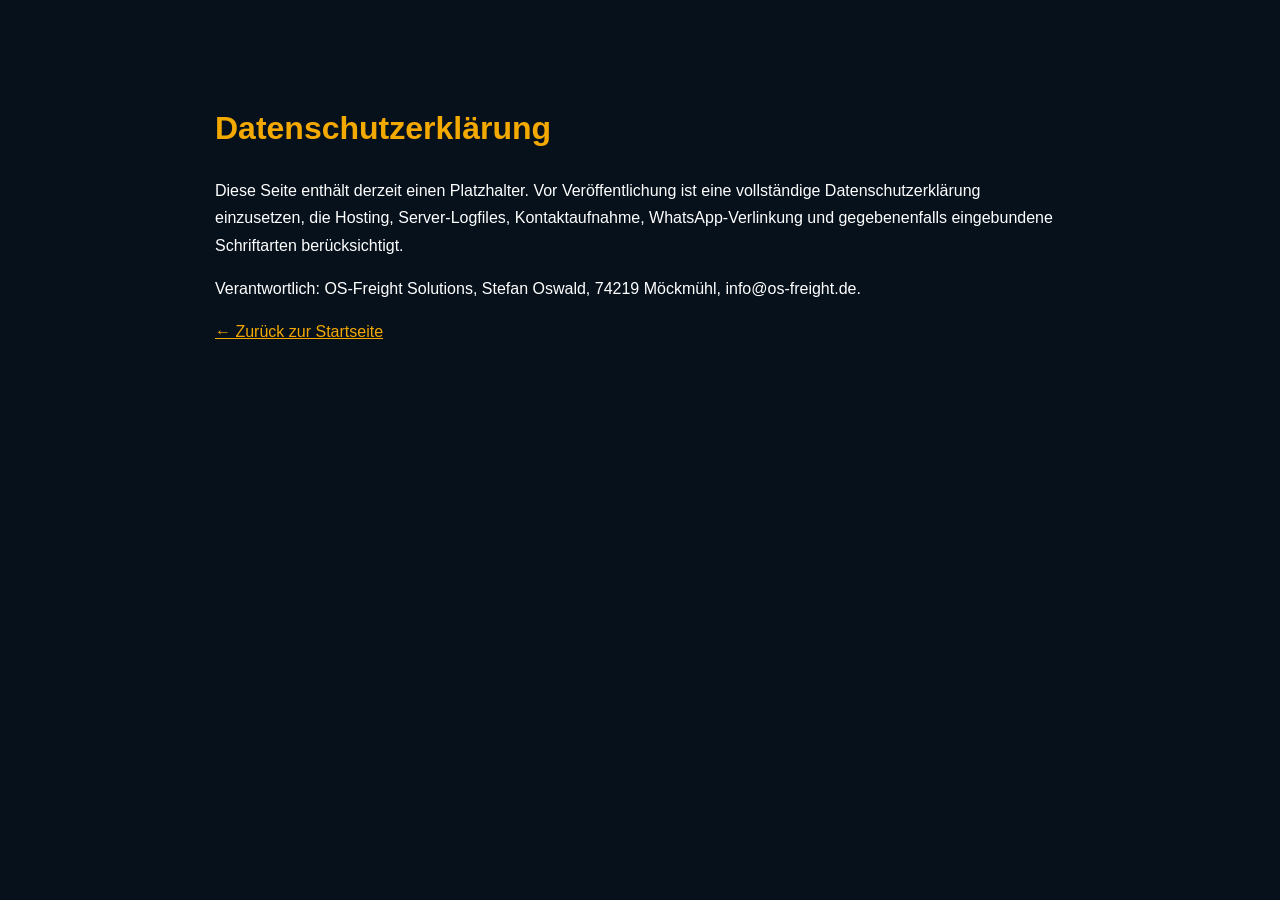
==== datenschutz.html @ 50a00754 "Add files via upload" ====
<!doctype html><html lang="de"><head><meta charset="utf-8"><meta name="viewport" content="width=device-width,initial-scale=1"><title>Datenschutz | OS-Freight</title><style>body{font-family:Arial;background:#06111c;color:#fff;max-width:850px;margin:60px auto;padding:20px;line-height:1.7}a{color:#f4a900}h1{color:#f4a900}</style></head><body><h1>Datenschutzerklärung</h1><p>Diese Seite enthält derzeit einen Platzhalter. Vor Veröffentlichung ist eine vollständige Datenschutzerklärung einzusetzen, die Hosting, Server-Logfiles, Kontaktaufnahme, WhatsApp-Verlinkung und gegebenenfalls eingebundene Schriftarten berücksichtigt.</p><p>Verantwortlich: OS-Freight Solutions, Stefan Oswald, 74219 Möckmühl, info@os-freight.de.</p><p><a href="index.html">← Zurück zur Startseite</a></p></body></html>
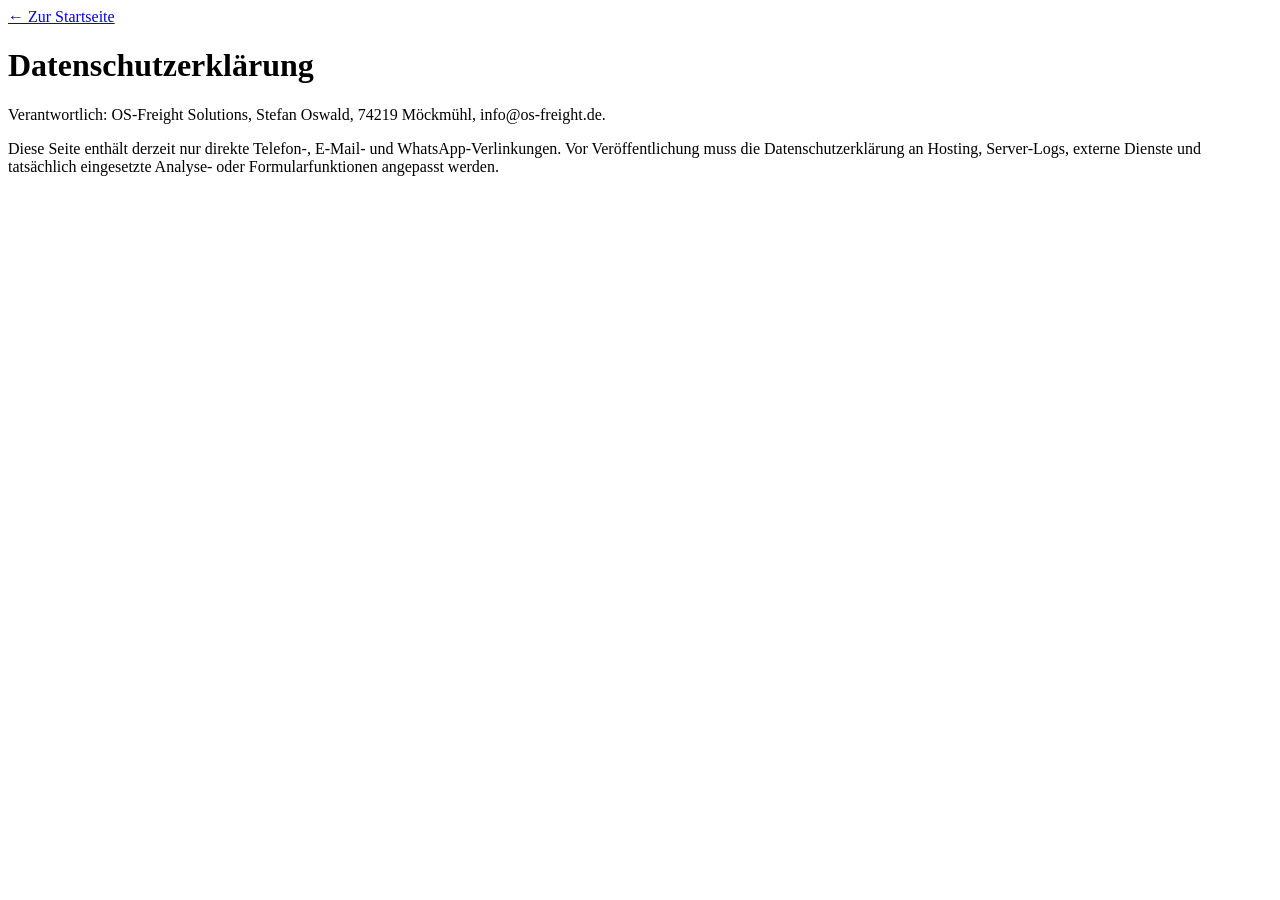
==== commit 312842fd: "Add files via upload" ====
--- a/datenschutz.html
+++ b/datenschutz.html
@@ -1 +1 @@
-<!doctype html><html lang="de"><head><meta charset="utf-8"><meta name="viewport" content="width=device-width,initial-scale=1"><title>Datenschutz | OS-Freight</title><style>body{font-family:Arial;background:#06111c;color:#fff;max-width:850px;margin:60px auto;padding:20px;line-height:1.7}a{color:#f4a900}h1{color:#f4a900}</style></head><body><h1>Datenschutzerklärung</h1><p>Diese Seite enthält derzeit einen Platzhalter. Vor Veröffentlichung ist eine vollständige Datenschutzerklärung einzusetzen, die Hosting, Server-Logfiles, Kontaktaufnahme, WhatsApp-Verlinkung und gegebenenfalls eingebundene Schriftarten berücksichtigt.</p><p>Verantwortlich: OS-Freight Solutions, Stefan Oswald, 74219 Möckmühl, info@os-freight.de.</p><p><a href="index.html">← Zurück zur Startseite</a></p></body></html>
+<!doctype html><html lang="de"><head><meta charset="utf-8"><meta name="viewport" content="width=device-width,initial-scale=1"><title>Datenschutz | OS-Freight</title><link rel="stylesheet" href="assets/css/styles.css"></head><body><main class="section"><div class="container"><a href="index.html">← Zur Startseite</a><h1>Datenschutzerklärung</h1><p>Verantwortlich: OS-Freight Solutions, Stefan Oswald, 74219 Möckmühl, info@os-freight.de.</p><p>Diese Seite enthält derzeit nur direkte Telefon-, E-Mail- und WhatsApp-Verlinkungen. Vor Veröffentlichung muss die Datenschutzerklärung an Hosting, Server-Logs, externe Dienste und tatsächlich eingesetzte Analyse- oder Formularfunktionen angepasst werden.</p></div></main></body></html>
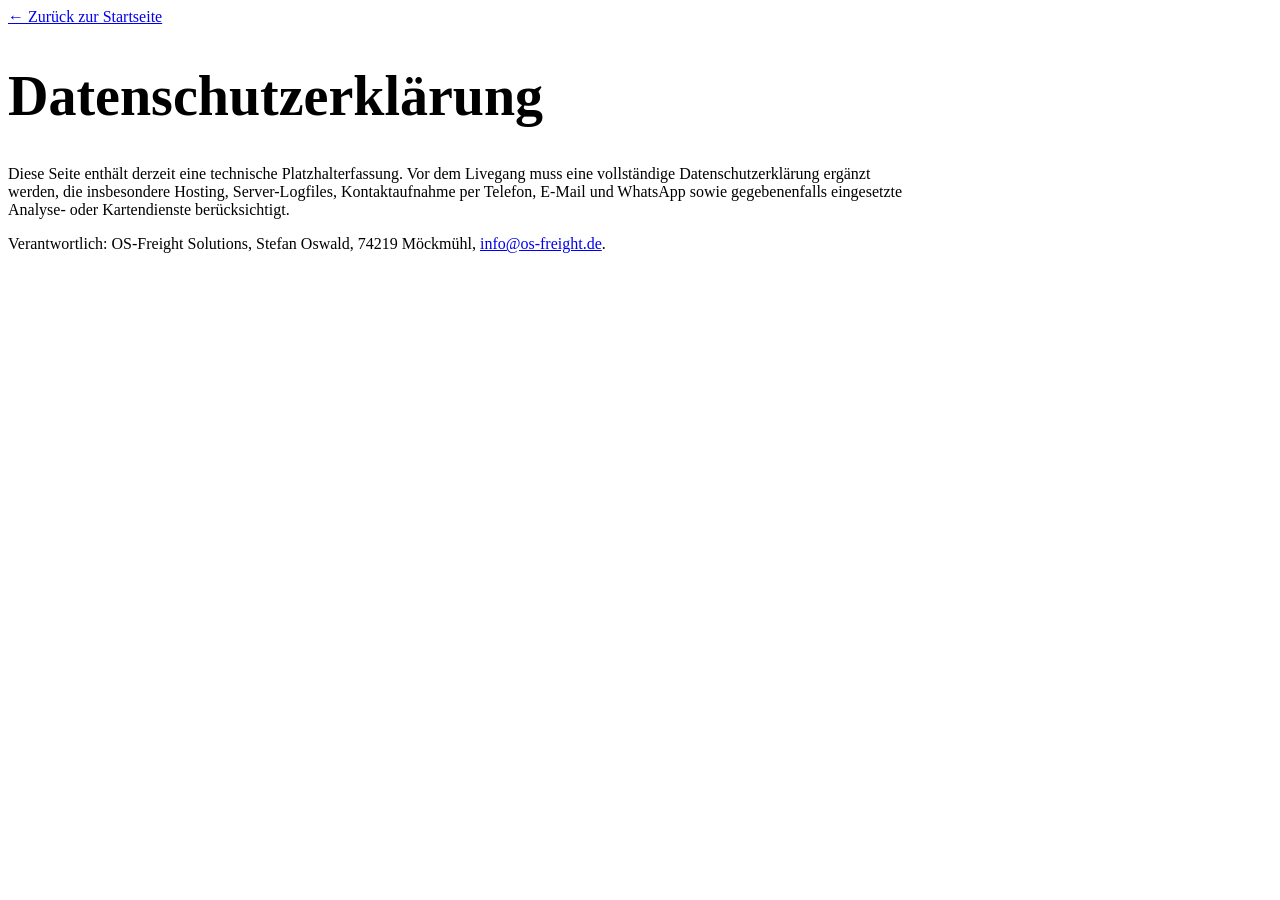
==== commit b63c9345: "Add files via upload" ====
--- a/datenschutz.html
+++ b/datenschutz.html
@@ -1 +1 @@
-<!doctype html><html lang="de"><head><meta charset="utf-8"><meta name="viewport" content="width=device-width,initial-scale=1"><title>Datenschutz | OS-Freight</title><link rel="stylesheet" href="assets/css/styles.css"></head><body><main class="section"><div class="container"><a href="index.html">← Zur Startseite</a><h1>Datenschutzerklärung</h1><p>Verantwortlich: OS-Freight Solutions, Stefan Oswald, 74219 Möckmühl, info@os-freight.de.</p><p>Diese Seite enthält derzeit nur direkte Telefon-, E-Mail- und WhatsApp-Verlinkungen. Vor Veröffentlichung muss die Datenschutzerklärung an Hosting, Server-Logs, externe Dienste und tatsächlich eingesetzte Analyse- oder Formularfunktionen angepasst werden.</p></div></main></body></html>
+<!doctype html><html lang="de"><head><meta charset="utf-8"><meta name="viewport" content="width=device-width,initial-scale=1"><title>Datenschutz | OS-Freight</title><link rel="stylesheet" href="assets/css/styles.css"></head><body><main class="section"><div class="container" style="max-width:900px"><a class="kicker" href="index.html">← Zurück zur Startseite</a><h1 style="font-size:56px">Datenschutzerklärung</h1><p>Diese Seite enthält derzeit eine technische Platzhalterfassung. Vor dem Livegang muss eine vollständige Datenschutzerklärung ergänzt werden, die insbesondere Hosting, Server-Logfiles, Kontaktaufnahme per Telefon, E-Mail und WhatsApp sowie gegebenenfalls eingesetzte Analyse- oder Kartendienste berücksichtigt.</p><p style="color:var(--muted)">Verantwortlich: OS-Freight Solutions, Stefan Oswald, 74219 Möckmühl, <a href="mailto:info@os-freight.de">info@os-freight.de</a>.</p></div></main></body></html>
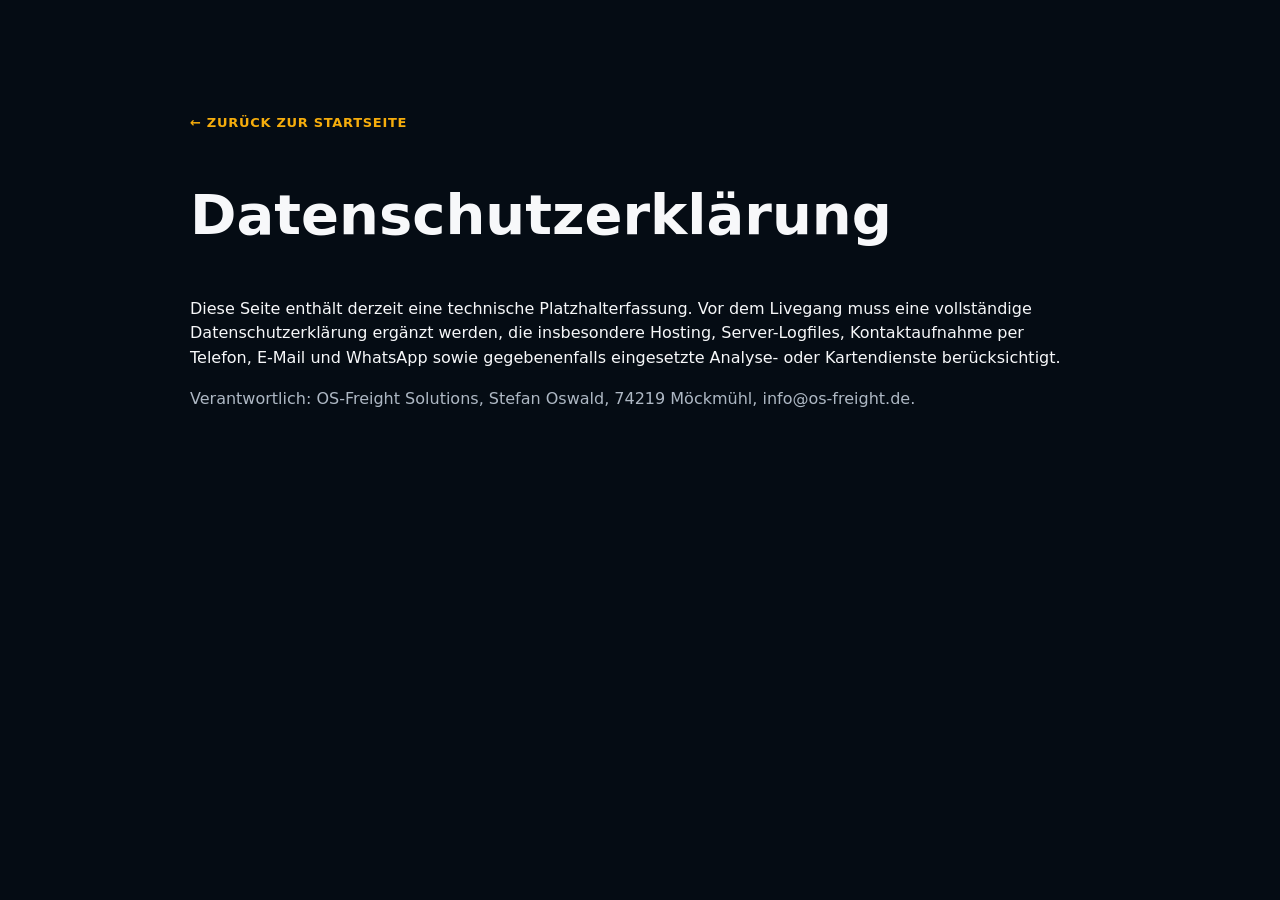
==== commit a250b39d: "Add files via upload" ====
--- a/datenschutz.html
+++ b/datenschutz.html
@@ -1 +1 @@
-<!doctype html><html lang="de"><head><meta charset="utf-8"><meta name="viewport" content="width=device-width,initial-scale=1"><title>Datenschutz | OS-Freight</title><link rel="stylesheet" href="assets/css/styles.css"></head><body><main class="section"><div class="container" style="max-width:900px"><a class="kicker" href="index.html">← Zurück zur Startseite</a><h1 style="font-size:56px">Datenschutzerklärung</h1><p>Diese Seite enthält derzeit eine technische Platzhalterfassung. Vor dem Livegang muss eine vollständige Datenschutzerklärung ergänzt werden, die insbesondere Hosting, Server-Logfiles, Kontaktaufnahme per Telefon, E-Mail und WhatsApp sowie gegebenenfalls eingesetzte Analyse- oder Kartendienste berücksichtigt.</p><p style="color:var(--muted)">Verantwortlich: OS-Freight Solutions, Stefan Oswald, 74219 Möckmühl, <a href="mailto:info@os-freight.de">info@os-freight.de</a>.</p></div></main></body></html>
+<!doctype html><html lang="de"><head><meta charset="utf-8"><meta name="viewport" content="width=device-width,initial-scale=1"><title>Datenschutz | OS-Freight</title><link rel="stylesheet" href="styles.css"></head><body><main class="section"><div class="container" style="max-width:900px"><a class="kicker" href="index.html">← Zurück zur Startseite</a><h1 style="font-size:56px">Datenschutzerklärung</h1><p>Diese Seite enthält derzeit eine technische Platzhalterfassung. Vor dem Livegang muss eine vollständige Datenschutzerklärung ergänzt werden, die insbesondere Hosting, Server-Logfiles, Kontaktaufnahme per Telefon, E-Mail und WhatsApp sowie gegebenenfalls eingesetzte Analyse- oder Kartendienste berücksichtigt.</p><p style="color:var(--muted)">Verantwortlich: OS-Freight Solutions, Stefan Oswald, 74219 Möckmühl, <a href="mailto:info@os-freight.de">info@os-freight.de</a>.</p></div></main></body></html>
--- a/styles.css
+++ b/styles.css
@@ -0,0 +1,15 @@
+:root{--bg:#050c14;--bg2:#081420;--panel:#0d1b29;--panel2:#101f2e;--text:#f7f8fa;--muted:#aeb8c4;--line:rgba(255,255,255,.13);--gold:#f6ad0c;--gold2:#ffc83d;--max:1360px;--shadow:0 30px 90px rgba(0,0,0,.42)}
+*{box-sizing:border-box}html{scroll-behavior:smooth}body{margin:0;background:var(--bg);color:var(--text);font-family:Inter,ui-sans-serif,system-ui,-apple-system,BlinkMacSystemFont,"Segoe UI",sans-serif;line-height:1.55;overflow-x:hidden}a{color:inherit;text-decoration:none}button{font:inherit}.container{width:min(var(--max),calc(100% - 48px));margin:auto}.skip-link{position:fixed;left:-999px;top:16px;z-index:999;background:#fff;color:#000;padding:10px 14px}.skip-link:focus{left:16px}.scroll-progress{position:fixed;inset:0 auto auto 0;height:3px;width:0;background:linear-gradient(90deg,var(--gold),var(--gold2));z-index:1000}
+.site-header{position:fixed;inset:0 0 auto;z-index:80;border-bottom:1px solid transparent;transition:.35s}.site-header.scrolled{background:rgba(4,10,17,.82);border-color:var(--line);backdrop-filter:blur(18px);box-shadow:0 12px 40px rgba(0,0,0,.24)}.nav-shell{height:88px;display:flex;align-items:center;gap:34px}.brand{display:flex;align-items:center;min-width:306px}.brand-symbol{position:relative;display:inline-flex;align-items:center;font-size:48px;font-weight:950;font-style:italic;line-height:.8;letter-spacing:-13px;color:#fff;margin-right:15px}.brand-symbol b{color:var(--gold);transform:skew(-11deg)}.brand-symbol i{font-style:italic;transform:skew(-11deg)}.brand-copy{display:grid}.brand-copy strong{font-size:22px;letter-spacing:-.7px}.brand-copy strong span{color:var(--gold)}.brand-copy small{font-size:8px;letter-spacing:1.45px;color:#d6dce3}.brand-copy em{font-style:normal;color:var(--gold)}.main-nav{display:flex;gap:30px;margin-left:auto}.main-nav a{position:relative;font-size:14px;font-weight:760;color:#d6dde5;padding:34px 0}.main-nav a:after{content:"";position:absolute;left:0;right:100%;bottom:23px;height:2px;background:var(--gold);transition:.25s}.main-nav a:hover,.main-nav a.active{color:#fff}.main-nav a:hover:after,.main-nav a.active:after{right:0}.menu-toggle{display:none;background:none;border:0;padding:10px}.menu-toggle span{display:block;width:26px;height:2px;background:#fff;margin:5px}.btn{display:inline-flex;align-items:center;justify-content:center;gap:14px;min-height:54px;padding:0 24px;border:1px solid transparent;font-weight:850;transition:.28s;letter-spacing:.1px}.btn:hover{transform:translateY(-2px)}.btn-gold{background:linear-gradient(135deg,var(--gold),var(--gold2));color:#111;box-shadow:0 12px 34px rgba(246,173,12,.22)}.btn-gold:hover{box-shadow:0 18px 45px rgba(246,173,12,.34)}.btn-glass{border-color:rgba(255,255,255,.32);background:rgba(6,14,22,.35);backdrop-filter:blur(12px)}.btn-glass:hover{border-color:var(--gold);background:rgba(246,173,12,.08)}
+.hero{position:relative;min-height:100vh;display:flex;align-items:flex-end;overflow:hidden;padding-top:88px}.hero-media{position:absolute;inset:0;background:url('../img/hero-truck.webp') center center/cover no-repeat;transform:scale(1.035);will-change:transform}.hero-shade{position:absolute;inset:0;background:linear-gradient(90deg,rgba(3,8,14,.98) 0%,rgba(3,8,14,.83) 35%,rgba(3,8,14,.25) 67%,rgba(3,8,14,.48) 100%),linear-gradient(180deg,rgba(0,0,0,.22),rgba(4,10,17,.05) 55%,rgba(4,10,17,.96) 100%)}.hero-light{position:absolute;inset:0;background:radial-gradient(circle at 72% 50%,rgba(246,173,12,.16),transparent 22%);mix-blend-mode:screen;animation:pulse 6s ease-in-out infinite}.hero-inner{position:relative;z-index:2;display:flex;align-items:flex-end;justify-content:space-between;gap:40px;padding-bottom:188px}.hero-copy{max-width:820px}.eyebrow,.kicker{color:var(--gold);font-weight:850;letter-spacing:.7px;text-transform:uppercase;font-size:13px}.hero h1{font-size:clamp(54px,6vw,96px);line-height:.94;letter-spacing:-4px;margin:18px 0 28px;text-transform:uppercase}.hero h1 span{color:var(--gold)}.hero-text{max-width:720px;color:#e2e7ec;font-size:20px;line-height:1.7}.hero-actions{display:flex;gap:14px;margin-top:32px}.hero-badge{width:210px;border:1px solid rgba(255,255,255,.2);background:rgba(5,12,20,.48);backdrop-filter:blur(15px);padding:24px;display:grid;gap:2px;margin-bottom:6px}.hero-badge span,.hero-badge small{color:var(--muted);font-size:12px;text-transform:uppercase;letter-spacing:1px}.hero-badge strong{font-size:28px}.trust-bar{position:absolute;z-index:3;left:50%;bottom:0;transform:translateX(-50%);display:grid;grid-template-columns:repeat(4,1fr);background:rgba(6,14,22,.78);border:1px solid var(--line);backdrop-filter:blur(18px);box-shadow:var(--shadow)}.trust-bar>div{display:flex;gap:16px;align-items:center;padding:24px 28px;border-right:1px solid var(--line)}.trust-bar>div:last-child{border:0}.trust-bar>div>span{color:var(--gold);font-size:13px;font-weight:900}.trust-bar p{display:grid;margin:0}.trust-bar strong{text-transform:uppercase;font-size:13px}.trust-bar small{color:var(--muted)}
+.section{padding:110px 0}.section-head{text-align:center;max-width:760px;margin:0 auto 48px}.section-head h2,.advantages h2,.about h2,.contact h2{font-size:clamp(38px,4.4vw,66px);line-height:1.02;letter-spacing:-2px;margin:12px 0 18px}.section-head>p:last-child,.advantages-copy>p,.about-copy>p,.contact-copy>p{color:var(--muted);font-size:18px}.services{background:radial-gradient(circle at 50% 0,rgba(246,173,12,.055),transparent 36%),linear-gradient(180deg,#08131e,#0a1724)}.service-grid{display:grid;grid-template-columns:repeat(4,1fr);gap:18px}.service-card{position:relative;overflow:hidden;min-height:390px;padding:30px;display:flex;flex-direction:column;background:linear-gradient(180deg,rgba(16,32,48,.88),rgba(8,18,28,.94));border:1px solid var(--line);box-shadow:var(--shadow);transition:.35s}.service-card:before{content:"";position:absolute;inset:0;background:linear-gradient(135deg,rgba(246,173,12,.14),transparent 36%);opacity:0;transition:.35s}.service-card:after{content:"";position:absolute;left:0;bottom:0;width:0;height:3px;background:var(--gold);transition:.35s}.service-card:hover{transform:translateY(-10px);border-color:rgba(246,173,12,.62)}.service-card:hover:before{opacity:1}.service-card:hover:after{width:100%}.service-card>*{position:relative}.service-no{color:#728091;font-size:12px}.service-icon{font-size:44px;color:var(--gold);margin:20px 0 4px;transition:.35s}.service-card:hover .service-icon{transform:translateY(-4px) scale(1.08)}.service-card h3{font-size:22px;margin:14px 0 12px}.service-card p,.service-card li{color:var(--muted)}.service-card ul{padding-left:20px}.service-card a{margin-top:auto;color:var(--gold);font-weight:800}.capability-strip{background:#07111b;padding:0 0 34px}.capability-grid{display:grid;grid-template-columns:repeat(4,1fr);border:1px solid var(--line)}.capability-grid>div{padding:28px;border-right:1px solid var(--line);display:grid;gap:4px}.capability-grid>div:last-child{border:0}.capability-grid strong{font-size:22px;color:var(--gold)}.capability-grid span{font-size:14px;color:var(--muted)}
+.advantages{background:linear-gradient(135deg,#0b1927,#07111c)}.advantages-grid{display:grid;grid-template-columns:1fr 1.1fr;gap:84px;align-items:center}.text-link{display:inline-flex;gap:12px;color:var(--gold);font-weight:850;margin-top:16px}.advantage-list{border-top:1px solid var(--line)}.advantage-list article{display:grid;grid-template-columns:60px 1fr;gap:18px;padding:24px 0;border-bottom:1px solid var(--line);transition:.3s}.advantage-list article:hover{padding-left:10px}.advantage-list article>span{color:var(--gold);font-weight:900}.advantage-list h3{margin:0 0 6px;font-size:20px}.advantage-list p{margin:0;color:var(--muted)}
+.process{background:#07111b}.timeline{position:relative;display:grid;grid-template-columns:repeat(4,1fr);gap:28px;margin-top:58px}.timeline-line{position:absolute;left:3%;right:3%;top:31px;height:1px;background:var(--line)}.timeline-line span{display:block;width:0;height:100%;background:var(--gold);transition:width 1.3s ease}.timeline-line.active span{width:100%}.timeline article{position:relative;padding-top:66px}.timeline article b{position:absolute;top:0;left:0;width:64px;height:64px;display:grid;place-items:center;border-radius:50%;background:#0c1c2a;border:1px solid var(--gold);color:var(--gold);box-shadow:0 0 0 10px #07111b}.timeline h3{text-transform:uppercase;font-size:18px}.timeline p{color:var(--muted)}
+.about{background:linear-gradient(180deg,#091522,#07111b)}.about-grid{display:grid;grid-template-columns:.8fr 1.2fr;gap:90px;align-items:center}.about-visual{height:420px;display:grid;place-items:center;align-content:center;border:1px solid var(--line);background:radial-gradient(circle at 50% 50%,rgba(246,173,12,.14),transparent 50%),#0b1926;box-shadow:var(--shadow)}.about-visual span{font-size:170px;font-weight:950;font-style:italic;letter-spacing:-34px;color:var(--gold);filter:drop-shadow(0 22px 45px rgba(246,173,12,.18));padding-right:28px}.about-visual small{letter-spacing:6px;color:#d7dee5}.about-facts{display:grid;grid-template-columns:repeat(3,1fr);gap:12px;margin-top:30px}.about-facts div{border-top:1px solid var(--gold);padding-top:14px;display:grid}.about-facts strong{font-size:18px}.about-facts span{color:var(--muted);font-size:13px}
+.contact{background:#07111b;padding-top:30px}.contact-card{display:grid;grid-template-columns:1.15fr 1fr;gap:50px;align-items:center;padding:54px;border:1px solid rgba(246,173,12,.45);background:linear-gradient(135deg,#101f2e,#0a1723);box-shadow:var(--shadow)}.contact-actions{display:grid;gap:12px}.contact-actions a{display:grid;grid-template-columns:1fr auto;grid-template-areas:"label arrow" "value arrow";align-items:center;border:1px solid var(--line);padding:17px 20px;transition:.28s}.contact-actions a:hover{border-color:var(--gold);transform:translateX(5px);background:rgba(246,173,12,.045)}.contact-actions span{grid-area:label;color:var(--muted);font-size:12px;text-transform:uppercase;letter-spacing:1px}.contact-actions strong{grid-area:value}.contact-actions i{grid-area:arrow;color:var(--gold);font-style:normal;font-size:22px}.quick-contact{position:fixed;right:18px;top:50%;transform:translateY(-50%);z-index:55;display:grid;border:1px solid var(--line);background:rgba(5,12,20,.84);backdrop-filter:blur(16px);border-radius:16px;overflow:hidden;box-shadow:0 18px 50px rgba(0,0,0,.38)}.quick-contact a{width:78px;min-height:74px;display:grid;place-items:center;align-content:center;gap:4px;border-bottom:1px solid var(--line);transition:.25s}.quick-contact a:last-child{border:0}.quick-contact a:hover{background:rgba(246,173,12,.12);color:var(--gold)}.quick-contact span{font-size:19px;font-weight:900}.quick-contact small{font-size:10px}
+.site-footer{background:#040a11;border-top:1px solid var(--line)}.footer-main{display:grid;grid-template-columns:1.35fr 1fr 1fr .7fr;gap:48px;padding:58px 0}.footer-brand{display:flex;align-items:center}.footer-brand>div{display:grid}.footer-brand strong{font-size:20px}.footer-brand small{color:var(--gold);font-size:9px;letter-spacing:1.2px}.footer-main h3{font-size:13px;text-transform:uppercase;color:var(--gold);letter-spacing:1px}.footer-main>div:not(:first-child){display:flex;flex-direction:column;align-items:flex-start;gap:9px}.footer-main a,.footer-main span{color:var(--muted)}.footer-main a:hover{color:#fff}.footer-bottom{border-top:1px solid var(--line);padding:20px 0 28px;display:flex;justify-content:space-between;color:#7f8b98;font-size:13px}
+.reveal{opacity:0;transform:translateY(26px);transition:opacity .8s ease,transform .8s ease}.reveal.visible{opacity:1;transform:none}@keyframes pulse{0%,100%{opacity:.55}50%{opacity:1}}
+@media(max-width:1160px){.header-cta{display:none}.brand{min-width:260px}.main-nav{gap:20px}.service-grid{grid-template-columns:repeat(2,1fr)}.quick-contact{display:none}.advantages-grid{gap:50px}.hero h1{font-size:70px}.hero-badge{display:none}}
+@media(max-width:820px){.container{width:min(var(--max),calc(100% - 28px))}.nav-shell{height:74px}.brand{min-width:0}.brand-symbol{font-size:37px}.brand-copy strong{font-size:17px}.brand-copy small{font-size:6.4px}.menu-toggle{display:block;margin-left:auto}.main-nav{position:absolute;top:74px;left:0;right:0;display:none;flex-direction:column;gap:0;background:rgba(4,10,17,.97);padding:15px 24px;border-top:1px solid var(--line);backdrop-filter:blur(16px)}.main-nav.open{display:flex}.main-nav a{padding:12px 0}.main-nav a:after{bottom:7px}.hero{min-height:880px;padding-top:74px}.hero-media{background-position:68% 8%;background-size:auto 55%;background-repeat:no-repeat;background-color:#07111b}.hero-shade{background:linear-gradient(180deg,rgba(4,10,17,.04) 0%,rgba(4,10,17,.15) 31%,rgba(4,10,17,.98) 55%,#040a11 100%)}.hero-inner{padding:430px 0 210px}.hero h1{font-size:48px;letter-spacing:-2px}.hero-text{font-size:17px}.hero-actions{flex-direction:column;align-items:stretch}.trust-bar{grid-template-columns:1fr 1fr}.trust-bar>div{padding:18px;border-bottom:1px solid var(--line)}.trust-bar>div:nth-child(2){border-right:0}.trust-bar>div:nth-child(n+3){border-bottom:0}.service-grid,.advantages-grid,.about-grid,.contact-card{grid-template-columns:1fr}.capability-grid{grid-template-columns:1fr 1fr}.capability-grid>div:nth-child(2){border-right:0}.capability-grid>div:nth-child(-n+2){border-bottom:1px solid var(--line)}.timeline{grid-template-columns:1fr 1fr;gap:36px}.timeline-line{display:none}.timeline article{padding-top:0;padding-left:78px}.timeline article b{left:0}.about-visual{height:300px}.about-visual span{font-size:120px}.contact-card{padding:32px}.footer-main{grid-template-columns:1fr 1fr}.footer-bottom{display:grid;gap:8px}.section{padding:82px 0}}
+@media(max-width:520px){.hero{min-height:920px}.hero-inner{padding-top:390px}.hero h1{font-size:39px}.eyebrow{font-size:11px}.trust-bar{grid-template-columns:1fr}.trust-bar>div{border-right:0}.trust-bar>div:nth-child(n){border-bottom:1px solid var(--line)}.trust-bar>div:last-child{border-bottom:0}.service-grid,.capability-grid,.timeline,.about-facts,.footer-main{grid-template-columns:1fr}.capability-grid>div{border-right:0;border-bottom:1px solid var(--line)}.timeline article{min-height:100px}.about-visual span{font-size:95px}.contact-card{padding:26px}.section-head h2,.advantages h2,.about h2,.contact h2{font-size:36px}.footer-main{gap:28px}.footer-bottom{font-size:12px}}
+@media(prefers-reduced-motion:reduce){html{scroll-behavior:auto}.reveal{opacity:1;transform:none;transition:none}.hero-light{animation:none}.hero-media{transform:none!important}.service-card,.advantage-list article,.contact-actions a,.btn{transition:none}}
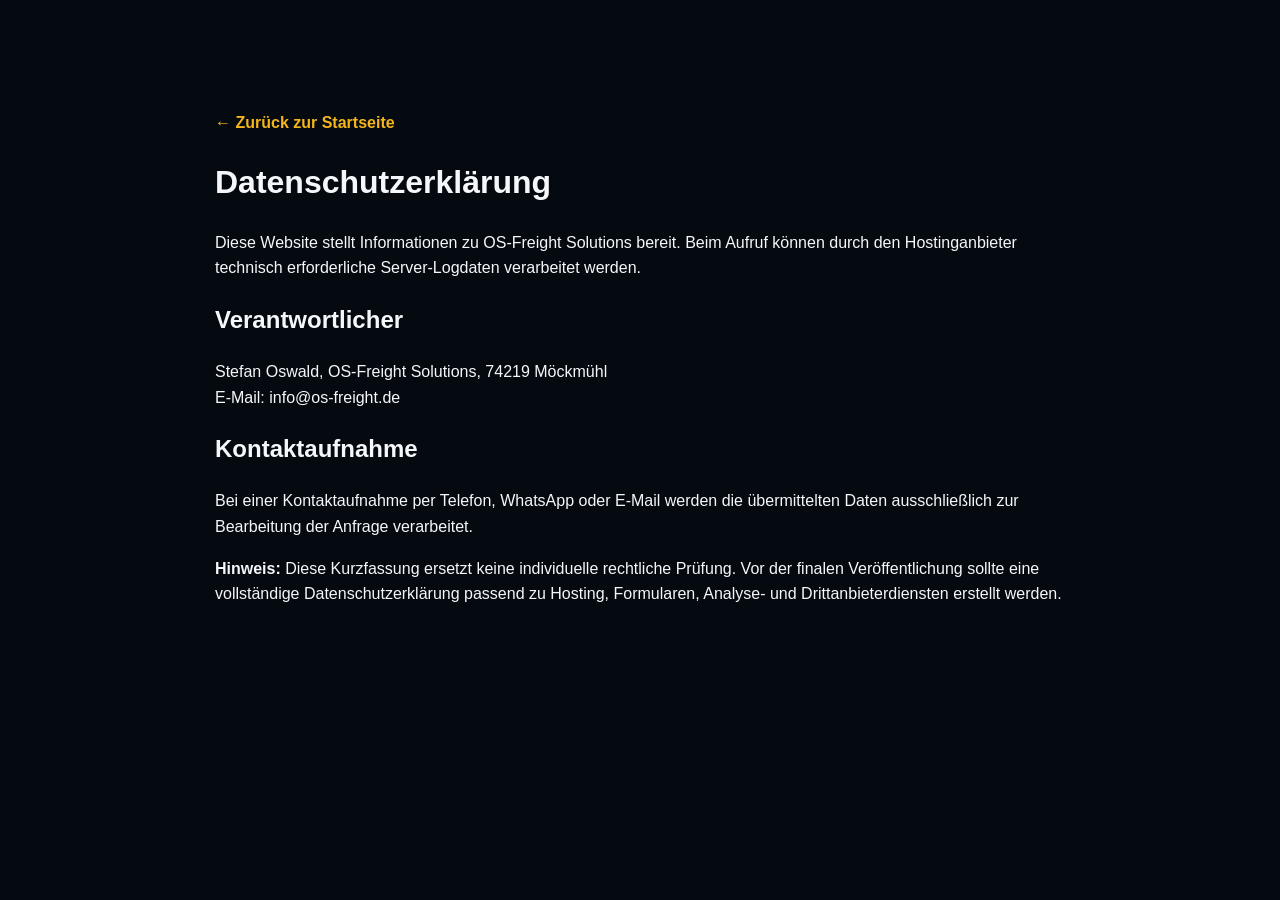
==== commit dad736b7: "Add files via upload" ====
--- a/datenschutz.html
+++ b/datenschutz.html
@@ -1 +1 @@
-<!doctype html><html lang="de"><head><meta charset="utf-8"><meta name="viewport" content="width=device-width,initial-scale=1"><title>Datenschutz | OS-Freight</title><link rel="stylesheet" href="styles.css"></head><body><main class="section"><div class="container" style="max-width:900px"><a class="kicker" href="index.html">← Zurück zur Startseite</a><h1 style="font-size:56px">Datenschutzerklärung</h1><p>Diese Seite enthält derzeit eine technische Platzhalterfassung. Vor dem Livegang muss eine vollständige Datenschutzerklärung ergänzt werden, die insbesondere Hosting, Server-Logfiles, Kontaktaufnahme per Telefon, E-Mail und WhatsApp sowie gegebenenfalls eingesetzte Analyse- oder Kartendienste berücksichtigt.</p><p style="color:var(--muted)">Verantwortlich: OS-Freight Solutions, Stefan Oswald, 74219 Möckmühl, <a href="mailto:info@os-freight.de">info@os-freight.de</a>.</p></div></main></body></html>
+<!doctype html><html lang="de"><head><meta charset="utf-8"><meta name="viewport" content="width=device-width,initial-scale=1"><title>Datenschutz | OS-Freight Solutions</title><link rel="stylesheet" href="styles.css"></head><body><main class="section"><div class="container" style="max-width:850px"><a href="index.html" style="color:#f5b51b;font-weight:800">← Zurück zur Startseite</a><h1>Datenschutzerklärung</h1><p>Diese Website stellt Informationen zu OS-Freight Solutions bereit. Beim Aufruf können durch den Hostinganbieter technisch erforderliche Server-Logdaten verarbeitet werden.</p><h2>Verantwortlicher</h2><p>Stefan Oswald, OS-Freight Solutions, 74219 Möckmühl<br>E-Mail: info@os-freight.de</p><h2>Kontaktaufnahme</h2><p>Bei einer Kontaktaufnahme per Telefon, WhatsApp oder E-Mail werden die übermittelten Daten ausschließlich zur Bearbeitung der Anfrage verarbeitet.</p><p><strong>Hinweis:</strong> Diese Kurzfassung ersetzt keine individuelle rechtliche Prüfung. Vor der finalen Veröffentlichung sollte eine vollständige Datenschutzerklärung passend zu Hosting, Formularen, Analyse- und Drittanbieterdiensten erstellt werden.</p></div></main></body></html>
--- a/styles.css
+++ b/styles.css
@@ -1,15 +1,10 @@
-:root{--bg:#050c14;--bg2:#081420;--panel:#0d1b29;--panel2:#101f2e;--text:#f7f8fa;--muted:#aeb8c4;--line:rgba(255,255,255,.13);--gold:#f6ad0c;--gold2:#ffc83d;--max:1360px;--shadow:0 30px 90px rgba(0,0,0,.42)}
-*{box-sizing:border-box}html{scroll-behavior:smooth}body{margin:0;background:var(--bg);color:var(--text);font-family:Inter,ui-sans-serif,system-ui,-apple-system,BlinkMacSystemFont,"Segoe UI",sans-serif;line-height:1.55;overflow-x:hidden}a{color:inherit;text-decoration:none}button{font:inherit}.container{width:min(var(--max),calc(100% - 48px));margin:auto}.skip-link{position:fixed;left:-999px;top:16px;z-index:999;background:#fff;color:#000;padding:10px 14px}.skip-link:focus{left:16px}.scroll-progress{position:fixed;inset:0 auto auto 0;height:3px;width:0;background:linear-gradient(90deg,var(--gold),var(--gold2));z-index:1000}
-.site-header{position:fixed;inset:0 0 auto;z-index:80;border-bottom:1px solid transparent;transition:.35s}.site-header.scrolled{background:rgba(4,10,17,.82);border-color:var(--line);backdrop-filter:blur(18px);box-shadow:0 12px 40px rgba(0,0,0,.24)}.nav-shell{height:88px;display:flex;align-items:center;gap:34px}.brand{display:flex;align-items:center;min-width:306px}.brand-symbol{position:relative;display:inline-flex;align-items:center;font-size:48px;font-weight:950;font-style:italic;line-height:.8;letter-spacing:-13px;color:#fff;margin-right:15px}.brand-symbol b{color:var(--gold);transform:skew(-11deg)}.brand-symbol i{font-style:italic;transform:skew(-11deg)}.brand-copy{display:grid}.brand-copy strong{font-size:22px;letter-spacing:-.7px}.brand-copy strong span{color:var(--gold)}.brand-copy small{font-size:8px;letter-spacing:1.45px;color:#d6dce3}.brand-copy em{font-style:normal;color:var(--gold)}.main-nav{display:flex;gap:30px;margin-left:auto}.main-nav a{position:relative;font-size:14px;font-weight:760;color:#d6dde5;padding:34px 0}.main-nav a:after{content:"";position:absolute;left:0;right:100%;bottom:23px;height:2px;background:var(--gold);transition:.25s}.main-nav a:hover,.main-nav a.active{color:#fff}.main-nav a:hover:after,.main-nav a.active:after{right:0}.menu-toggle{display:none;background:none;border:0;padding:10px}.menu-toggle span{display:block;width:26px;height:2px;background:#fff;margin:5px}.btn{display:inline-flex;align-items:center;justify-content:center;gap:14px;min-height:54px;padding:0 24px;border:1px solid transparent;font-weight:850;transition:.28s;letter-spacing:.1px}.btn:hover{transform:translateY(-2px)}.btn-gold{background:linear-gradient(135deg,var(--gold),var(--gold2));color:#111;box-shadow:0 12px 34px rgba(246,173,12,.22)}.btn-gold:hover{box-shadow:0 18px 45px rgba(246,173,12,.34)}.btn-glass{border-color:rgba(255,255,255,.32);background:rgba(6,14,22,.35);backdrop-filter:blur(12px)}.btn-glass:hover{border-color:var(--gold);background:rgba(246,173,12,.08)}
-.hero{position:relative;min-height:100vh;display:flex;align-items:flex-end;overflow:hidden;padding-top:88px}.hero-media{position:absolute;inset:0;background:url('../img/hero-truck.webp') center center/cover no-repeat;transform:scale(1.035);will-change:transform}.hero-shade{position:absolute;inset:0;background:linear-gradient(90deg,rgba(3,8,14,.98) 0%,rgba(3,8,14,.83) 35%,rgba(3,8,14,.25) 67%,rgba(3,8,14,.48) 100%),linear-gradient(180deg,rgba(0,0,0,.22),rgba(4,10,17,.05) 55%,rgba(4,10,17,.96) 100%)}.hero-light{position:absolute;inset:0;background:radial-gradient(circle at 72% 50%,rgba(246,173,12,.16),transparent 22%);mix-blend-mode:screen;animation:pulse 6s ease-in-out infinite}.hero-inner{position:relative;z-index:2;display:flex;align-items:flex-end;justify-content:space-between;gap:40px;padding-bottom:188px}.hero-copy{max-width:820px}.eyebrow,.kicker{color:var(--gold);font-weight:850;letter-spacing:.7px;text-transform:uppercase;font-size:13px}.hero h1{font-size:clamp(54px,6vw,96px);line-height:.94;letter-spacing:-4px;margin:18px 0 28px;text-transform:uppercase}.hero h1 span{color:var(--gold)}.hero-text{max-width:720px;color:#e2e7ec;font-size:20px;line-height:1.7}.hero-actions{display:flex;gap:14px;margin-top:32px}.hero-badge{width:210px;border:1px solid rgba(255,255,255,.2);background:rgba(5,12,20,.48);backdrop-filter:blur(15px);padding:24px;display:grid;gap:2px;margin-bottom:6px}.hero-badge span,.hero-badge small{color:var(--muted);font-size:12px;text-transform:uppercase;letter-spacing:1px}.hero-badge strong{font-size:28px}.trust-bar{position:absolute;z-index:3;left:50%;bottom:0;transform:translateX(-50%);display:grid;grid-template-columns:repeat(4,1fr);background:rgba(6,14,22,.78);border:1px solid var(--line);backdrop-filter:blur(18px);box-shadow:var(--shadow)}.trust-bar>div{display:flex;gap:16px;align-items:center;padding:24px 28px;border-right:1px solid var(--line)}.trust-bar>div:last-child{border:0}.trust-bar>div>span{color:var(--gold);font-size:13px;font-weight:900}.trust-bar p{display:grid;margin:0}.trust-bar strong{text-transform:uppercase;font-size:13px}.trust-bar small{color:var(--muted)}
-.section{padding:110px 0}.section-head{text-align:center;max-width:760px;margin:0 auto 48px}.section-head h2,.advantages h2,.about h2,.contact h2{font-size:clamp(38px,4.4vw,66px);line-height:1.02;letter-spacing:-2px;margin:12px 0 18px}.section-head>p:last-child,.advantages-copy>p,.about-copy>p,.contact-copy>p{color:var(--muted);font-size:18px}.services{background:radial-gradient(circle at 50% 0,rgba(246,173,12,.055),transparent 36%),linear-gradient(180deg,#08131e,#0a1724)}.service-grid{display:grid;grid-template-columns:repeat(4,1fr);gap:18px}.service-card{position:relative;overflow:hidden;min-height:390px;padding:30px;display:flex;flex-direction:column;background:linear-gradient(180deg,rgba(16,32,48,.88),rgba(8,18,28,.94));border:1px solid var(--line);box-shadow:var(--shadow);transition:.35s}.service-card:before{content:"";position:absolute;inset:0;background:linear-gradient(135deg,rgba(246,173,12,.14),transparent 36%);opacity:0;transition:.35s}.service-card:after{content:"";position:absolute;left:0;bottom:0;width:0;height:3px;background:var(--gold);transition:.35s}.service-card:hover{transform:translateY(-10px);border-color:rgba(246,173,12,.62)}.service-card:hover:before{opacity:1}.service-card:hover:after{width:100%}.service-card>*{position:relative}.service-no{color:#728091;font-size:12px}.service-icon{font-size:44px;color:var(--gold);margin:20px 0 4px;transition:.35s}.service-card:hover .service-icon{transform:translateY(-4px) scale(1.08)}.service-card h3{font-size:22px;margin:14px 0 12px}.service-card p,.service-card li{color:var(--muted)}.service-card ul{padding-left:20px}.service-card a{margin-top:auto;color:var(--gold);font-weight:800}.capability-strip{background:#07111b;padding:0 0 34px}.capability-grid{display:grid;grid-template-columns:repeat(4,1fr);border:1px solid var(--line)}.capability-grid>div{padding:28px;border-right:1px solid var(--line);display:grid;gap:4px}.capability-grid>div:last-child{border:0}.capability-grid strong{font-size:22px;color:var(--gold)}.capability-grid span{font-size:14px;color:var(--muted)}
-.advantages{background:linear-gradient(135deg,#0b1927,#07111c)}.advantages-grid{display:grid;grid-template-columns:1fr 1.1fr;gap:84px;align-items:center}.text-link{display:inline-flex;gap:12px;color:var(--gold);font-weight:850;margin-top:16px}.advantage-list{border-top:1px solid var(--line)}.advantage-list article{display:grid;grid-template-columns:60px 1fr;gap:18px;padding:24px 0;border-bottom:1px solid var(--line);transition:.3s}.advantage-list article:hover{padding-left:10px}.advantage-list article>span{color:var(--gold);font-weight:900}.advantage-list h3{margin:0 0 6px;font-size:20px}.advantage-list p{margin:0;color:var(--muted)}
-.process{background:#07111b}.timeline{position:relative;display:grid;grid-template-columns:repeat(4,1fr);gap:28px;margin-top:58px}.timeline-line{position:absolute;left:3%;right:3%;top:31px;height:1px;background:var(--line)}.timeline-line span{display:block;width:0;height:100%;background:var(--gold);transition:width 1.3s ease}.timeline-line.active span{width:100%}.timeline article{position:relative;padding-top:66px}.timeline article b{position:absolute;top:0;left:0;width:64px;height:64px;display:grid;place-items:center;border-radius:50%;background:#0c1c2a;border:1px solid var(--gold);color:var(--gold);box-shadow:0 0 0 10px #07111b}.timeline h3{text-transform:uppercase;font-size:18px}.timeline p{color:var(--muted)}
-.about{background:linear-gradient(180deg,#091522,#07111b)}.about-grid{display:grid;grid-template-columns:.8fr 1.2fr;gap:90px;align-items:center}.about-visual{height:420px;display:grid;place-items:center;align-content:center;border:1px solid var(--line);background:radial-gradient(circle at 50% 50%,rgba(246,173,12,.14),transparent 50%),#0b1926;box-shadow:var(--shadow)}.about-visual span{font-size:170px;font-weight:950;font-style:italic;letter-spacing:-34px;color:var(--gold);filter:drop-shadow(0 22px 45px rgba(246,173,12,.18));padding-right:28px}.about-visual small{letter-spacing:6px;color:#d7dee5}.about-facts{display:grid;grid-template-columns:repeat(3,1fr);gap:12px;margin-top:30px}.about-facts div{border-top:1px solid var(--gold);padding-top:14px;display:grid}.about-facts strong{font-size:18px}.about-facts span{color:var(--muted);font-size:13px}
-.contact{background:#07111b;padding-top:30px}.contact-card{display:grid;grid-template-columns:1.15fr 1fr;gap:50px;align-items:center;padding:54px;border:1px solid rgba(246,173,12,.45);background:linear-gradient(135deg,#101f2e,#0a1723);box-shadow:var(--shadow)}.contact-actions{display:grid;gap:12px}.contact-actions a{display:grid;grid-template-columns:1fr auto;grid-template-areas:"label arrow" "value arrow";align-items:center;border:1px solid var(--line);padding:17px 20px;transition:.28s}.contact-actions a:hover{border-color:var(--gold);transform:translateX(5px);background:rgba(246,173,12,.045)}.contact-actions span{grid-area:label;color:var(--muted);font-size:12px;text-transform:uppercase;letter-spacing:1px}.contact-actions strong{grid-area:value}.contact-actions i{grid-area:arrow;color:var(--gold);font-style:normal;font-size:22px}.quick-contact{position:fixed;right:18px;top:50%;transform:translateY(-50%);z-index:55;display:grid;border:1px solid var(--line);background:rgba(5,12,20,.84);backdrop-filter:blur(16px);border-radius:16px;overflow:hidden;box-shadow:0 18px 50px rgba(0,0,0,.38)}.quick-contact a{width:78px;min-height:74px;display:grid;place-items:center;align-content:center;gap:4px;border-bottom:1px solid var(--line);transition:.25s}.quick-contact a:last-child{border:0}.quick-contact a:hover{background:rgba(246,173,12,.12);color:var(--gold)}.quick-contact span{font-size:19px;font-weight:900}.quick-contact small{font-size:10px}
-.site-footer{background:#040a11;border-top:1px solid var(--line)}.footer-main{display:grid;grid-template-columns:1.35fr 1fr 1fr .7fr;gap:48px;padding:58px 0}.footer-brand{display:flex;align-items:center}.footer-brand>div{display:grid}.footer-brand strong{font-size:20px}.footer-brand small{color:var(--gold);font-size:9px;letter-spacing:1.2px}.footer-main h3{font-size:13px;text-transform:uppercase;color:var(--gold);letter-spacing:1px}.footer-main>div:not(:first-child){display:flex;flex-direction:column;align-items:flex-start;gap:9px}.footer-main a,.footer-main span{color:var(--muted)}.footer-main a:hover{color:#fff}.footer-bottom{border-top:1px solid var(--line);padding:20px 0 28px;display:flex;justify-content:space-between;color:#7f8b98;font-size:13px}
-.reveal{opacity:0;transform:translateY(26px);transition:opacity .8s ease,transform .8s ease}.reveal.visible{opacity:1;transform:none}@keyframes pulse{0%,100%{opacity:.55}50%{opacity:1}}
-@media(max-width:1160px){.header-cta{display:none}.brand{min-width:260px}.main-nav{gap:20px}.service-grid{grid-template-columns:repeat(2,1fr)}.quick-contact{display:none}.advantages-grid{gap:50px}.hero h1{font-size:70px}.hero-badge{display:none}}
-@media(max-width:820px){.container{width:min(var(--max),calc(100% - 28px))}.nav-shell{height:74px}.brand{min-width:0}.brand-symbol{font-size:37px}.brand-copy strong{font-size:17px}.brand-copy small{font-size:6.4px}.menu-toggle{display:block;margin-left:auto}.main-nav{position:absolute;top:74px;left:0;right:0;display:none;flex-direction:column;gap:0;background:rgba(4,10,17,.97);padding:15px 24px;border-top:1px solid var(--line);backdrop-filter:blur(16px)}.main-nav.open{display:flex}.main-nav a{padding:12px 0}.main-nav a:after{bottom:7px}.hero{min-height:880px;padding-top:74px}.hero-media{background-position:68% 8%;background-size:auto 55%;background-repeat:no-repeat;background-color:#07111b}.hero-shade{background:linear-gradient(180deg,rgba(4,10,17,.04) 0%,rgba(4,10,17,.15) 31%,rgba(4,10,17,.98) 55%,#040a11 100%)}.hero-inner{padding:430px 0 210px}.hero h1{font-size:48px;letter-spacing:-2px}.hero-text{font-size:17px}.hero-actions{flex-direction:column;align-items:stretch}.trust-bar{grid-template-columns:1fr 1fr}.trust-bar>div{padding:18px;border-bottom:1px solid var(--line)}.trust-bar>div:nth-child(2){border-right:0}.trust-bar>div:nth-child(n+3){border-bottom:0}.service-grid,.advantages-grid,.about-grid,.contact-card{grid-template-columns:1fr}.capability-grid{grid-template-columns:1fr 1fr}.capability-grid>div:nth-child(2){border-right:0}.capability-grid>div:nth-child(-n+2){border-bottom:1px solid var(--line)}.timeline{grid-template-columns:1fr 1fr;gap:36px}.timeline-line{display:none}.timeline article{padding-top:0;padding-left:78px}.timeline article b{left:0}.about-visual{height:300px}.about-visual span{font-size:120px}.contact-card{padding:32px}.footer-main{grid-template-columns:1fr 1fr}.footer-bottom{display:grid;gap:8px}.section{padding:82px 0}}
-@media(max-width:520px){.hero{min-height:920px}.hero-inner{padding-top:390px}.hero h1{font-size:39px}.eyebrow{font-size:11px}.trust-bar{grid-template-columns:1fr}.trust-bar>div{border-right:0}.trust-bar>div:nth-child(n){border-bottom:1px solid var(--line)}.trust-bar>div:last-child{border-bottom:0}.service-grid,.capability-grid,.timeline,.about-facts,.footer-main{grid-template-columns:1fr}.capability-grid>div{border-right:0;border-bottom:1px solid var(--line)}.timeline article{min-height:100px}.about-visual span{font-size:95px}.contact-card{padding:26px}.section-head h2,.advantages h2,.about h2,.contact h2{font-size:36px}.footer-main{gap:28px}.footer-bottom{font-size:12px}}
-@media(prefers-reduced-motion:reduce){html{scroll-behavior:auto}.reveal{opacity:1;transform:none;transition:none}.hero-light{animation:none}.hero-media{transform:none!important}.service-card,.advantage-list article,.contact-actions a,.btn{transition:none}}
+:root{--bg:#050a10;--bg2:#08121d;--panel:#0b1723;--text:#f5f7fa;--muted:#a7b1bd;--gold:#f5b51b;--line:rgba(255,255,255,.12);--max:1180px;--shadow:0 28px 80px rgba(0,0,0,.38)}
+*{box-sizing:border-box}html{scroll-behavior:smooth}body{margin:0;background:var(--bg);color:var(--text);font-family:Arial,Helvetica,sans-serif;line-height:1.6;overflow-x:hidden}a{color:inherit;text-decoration:none}button{font:inherit}.container{width:min(var(--max),calc(100% - 40px));margin:auto}.skip-link{position:fixed;left:16px;top:-80px;z-index:999;background:#fff;color:#000;padding:10px 14px}.skip-link:focus{top:16px}.scroll-progress{position:fixed;z-index:999;top:0;left:0;height:3px;width:0;background:var(--gold)}
+.site-header{position:fixed;z-index:100;top:0;left:0;right:0;border-bottom:1px solid transparent;transition:.3s}.site-header.scrolled{background:rgba(5,10,16,.88);backdrop-filter:blur(18px);border-color:var(--line)}.nav-wrap{height:88px;display:flex;align-items:center;gap:34px}.brand{display:flex;align-items:center;gap:12px;min-width:290px}.brand-mark{width:66px;height:auto;display:block}.brand-text{display:grid;line-height:1}.brand-text strong{font-size:22px;letter-spacing:.3px}.brand-text strong span{color:var(--gold)}.brand-text small{margin-top:7px;font-size:7px;letter-spacing:2.1px;color:#c8d0d8}.main-nav{display:flex;align-items:center;gap:28px;margin-left:auto}.main-nav a{position:relative;font-size:14px;font-weight:700;color:#d7dee6}.main-nav a:after{content:"";position:absolute;left:0;right:100%;bottom:-10px;height:2px;background:var(--gold);transition:.25s}.main-nav a:hover:after{right:0}.nav-cta{padding:12px 17px;background:var(--gold);color:#111;font-weight:900;font-size:13px}.menu-toggle{display:none;border:0;background:transparent;padding:8px}.menu-toggle span{display:block;width:30px;height:2px;background:#fff;margin:6px 0}
+.hero{position:relative;min-height:100svh;display:flex;align-items:flex-end;padding-top:88px;overflow:hidden}.hero-image{position:absolute;inset:0;background:url('hero-truck.webp') center 42%/cover no-repeat;transform:scale(1.03);will-change:transform}.hero-overlay{position:absolute;inset:0;background:linear-gradient(90deg,rgba(3,8,13,.96) 0%,rgba(3,8,13,.78) 42%,rgba(3,8,13,.25) 72%,rgba(3,8,13,.45) 100%),linear-gradient(0deg,#050a10 0%,transparent 35%)}.hero-content{position:relative;z-index:2;padding:130px 0 190px;display:grid;grid-template-columns:minmax(0,760px) 1fr;align-items:end;gap:50px}.eyebrow,.kicker{margin:0 0 18px;color:var(--gold);font-size:13px;font-weight:900;letter-spacing:2px;text-transform:uppercase}.hero h1{margin:0;font-size:clamp(56px,7vw,102px);line-height:.92;letter-spacing:-4px;text-transform:uppercase}.hero h1 span{color:var(--gold)}.lead{max-width:730px;margin:30px 0 0;font-size:20px;color:#d6dde4}.hero-actions{display:flex;gap:14px;margin-top:36px}.btn{display:inline-flex;align-items:center;justify-content:center;min-height:58px;padding:0 24px;font-weight:900;border:1px solid var(--line);transition:.25s}.btn-primary{background:var(--gold);color:#111;border-color:var(--gold)}.btn-primary:hover{transform:translateY(-3px);box-shadow:0 16px 35px rgba(245,181,27,.25)}.btn-secondary{background:rgba(10,20,30,.48);backdrop-filter:blur(12px)}.btn-secondary:hover{border-color:var(--gold)}.hero-meta{justify-self:end;display:grid;min-width:210px;padding:22px;border:1px solid var(--line);background:rgba(5,10,16,.55);backdrop-filter:blur(15px)}.hero-meta span,.hero-meta small{color:var(--muted);font-size:12px;text-transform:uppercase;letter-spacing:1px}.hero-meta strong{font-size:27px}.hero-facts{position:absolute;z-index:3;left:50%;bottom:24px;transform:translateX(-50%);display:grid;grid-template-columns:repeat(4,1fr);border:1px solid var(--line);background:rgba(7,14,22,.88);backdrop-filter:blur(18px);box-shadow:var(--shadow)}.hero-facts>div{padding:22px 24px;border-right:1px solid var(--line);display:grid}.hero-facts>div:last-child{border:0}.hero-facts strong{color:#fff}.hero-facts span{color:var(--muted);font-size:13px}
+.section{padding:110px 0}.section-head{max-width:760px;margin-bottom:48px}.section-head h2,.advantages h2,.about h2,.contact h2{margin:0;font-size:clamp(38px,5vw,66px);line-height:1.02;letter-spacing:-2px}.section-head>p:last-child,.advantages-copy>p,.about-copy>p,.contact-panel>div>p{color:var(--muted);font-size:18px}.services{background:linear-gradient(180deg,#07111b,#050a10)}.cards-grid{display:grid;grid-template-columns:repeat(3,1fr);gap:18px}.service-card{position:relative;min-height:410px;padding:30px;display:flex;flex-direction:column;border:1px solid var(--line);background:linear-gradient(145deg,#0b1824,#08111a);overflow:hidden;transition:.3s}.service-card:after{content:"";position:absolute;left:0;bottom:0;width:0;height:3px;background:var(--gold);transition:.3s}.service-card:hover{transform:translateY(-8px);border-color:rgba(245,181,27,.55)}.service-card:hover:after{width:100%}.number{font-size:12px;color:#73808c}.icon{margin:32px 0 14px;color:var(--gold);font-size:48px}.service-card h3{margin:0;font-size:25px}.service-card p{color:var(--muted)}.service-card a{margin-top:auto;color:var(--gold);font-weight:900}.transport{background:#050a10}.transport-grid{display:grid;grid-template-columns:repeat(4,1fr);border:1px solid var(--line)}.transport-grid article{min-height:280px;padding:28px;border-right:1px solid var(--line);background:radial-gradient(circle at 100% 0%,rgba(245,181,27,.1),transparent 35%)}.transport-grid article:last-child{border:0}.transport-grid span{color:var(--gold);font-weight:900}.transport-grid h3{margin-top:80px;font-size:24px}.transport-grid p{color:var(--muted)}.advantages{background:linear-gradient(135deg,#0b1927,#06101a)}.advantages-layout{display:grid;grid-template-columns:1fr 1.08fr;gap:85px;align-items:center}.advantages-list{border-top:1px solid var(--line)}.advantages-list article{display:grid;grid-template-columns:52px 1fr;gap:18px;padding:24px 0;border-bottom:1px solid var(--line)}.advantages-list b{color:var(--gold)}.advantages-list h3{margin:0 0 5px;font-size:21px}.advantages-list p{margin:0;color:var(--muted)}.text-link{display:inline-block;margin-top:12px;color:var(--gold);font-weight:900}.process{background:#050a10}.process-grid{display:grid;grid-template-columns:repeat(4,1fr);gap:18px}.process-grid article{position:relative;padding:28px;border-top:1px solid var(--gold);background:#09131d;min-height:230px}.process-grid span{font-size:48px;font-weight:900;color:rgba(245,181,27,.18)}.process-grid h3{font-size:22px}.process-grid p{color:var(--muted)}.about{background:linear-gradient(180deg,#07111b,#050a10)}.about-layout{display:grid;grid-template-columns:.85fr 1.15fr;gap:85px;align-items:center}.about-badge{height:390px;display:grid;place-items:center;align-content:center;border:1px solid var(--line);background:radial-gradient(circle,rgba(245,181,27,.14),transparent 48%),#09131d}.about-badge svg{width:230px}.about-badge span{letter-spacing:6px;font-size:12px}.contact{padding-top:40px}.contact-panel{display:grid;grid-template-columns:1.08fr .92fr;gap:54px;padding:52px;border:1px solid rgba(245,181,27,.45);background:linear-gradient(135deg,#111f2c,#09131d);box-shadow:var(--shadow)}.contact-links{display:grid;gap:12px}.contact-links a{display:grid;grid-template-columns:1fr auto;grid-template-areas:"label arrow" "value arrow";padding:17px 20px;border:1px solid var(--line);transition:.25s}.contact-links a:hover{border-color:var(--gold);transform:translateX(4px)}.contact-links span{grid-area:label;color:var(--muted);font-size:11px;text-transform:uppercase;letter-spacing:1px}.contact-links strong{grid-area:value}.contact-links i{grid-area:arrow;align-self:center;color:var(--gold);font-style:normal;font-size:22px}
+.quick-contact{position:fixed;z-index:90;right:18px;top:50%;transform:translateY(-50%);display:grid;border:1px solid var(--line);border-radius:16px;overflow:hidden;background:rgba(5,10,16,.88);backdrop-filter:blur(16px);box-shadow:var(--shadow)}.quick-contact a{width:76px;min-height:72px;display:grid;place-items:center;align-content:center;border-bottom:1px solid var(--line)}.quick-contact a:last-child{border:0}.quick-contact span{font-weight:900;font-size:18px}.quick-contact small{font-size:10px;color:var(--muted)}.site-footer{border-top:1px solid var(--line);background:#03070b}.footer-grid{display:grid;grid-template-columns:1.4fr 1fr .7fr;gap:60px;padding:58px 0}.footer-grid>div{display:flex;flex-direction:column;gap:8px}.footer-brand strong{font-size:24px}.footer-brand span{color:var(--gold);font-size:10px;letter-spacing:2px}.footer-grid h3{font-size:12px;color:var(--gold);text-transform:uppercase;letter-spacing:1px}.footer-grid a,.footer-grid span{color:var(--muted)}.footer-bottom{display:flex;justify-content:space-between;padding:20px 0 28px;border-top:1px solid var(--line);font-size:13px;color:#7f8994}.reveal{opacity:0;transform:translateY(24px);transition:opacity .75s ease,transform .75s ease}.reveal.visible{opacity:1;transform:none}.hero-facts.reveal{transform:translate(-50%,24px)}.hero-facts.reveal.visible{transform:translate(-50%,0)}
+@media(max-width:1080px){.main-nav{gap:18px}.nav-cta{display:none}.brand{min-width:260px}.hero-content{grid-template-columns:1fr}.hero-meta{display:none}.cards-grid{grid-template-columns:repeat(2,1fr)}.cards-grid article:last-child{grid-column:span 2}.transport-grid{grid-template-columns:repeat(2,1fr)}.transport-grid article:nth-child(2){border-right:0}.transport-grid article:nth-child(-n+2){border-bottom:1px solid var(--line)}.advantages-layout,.about-layout,.contact-panel{grid-template-columns:1fr}.process-grid{grid-template-columns:repeat(2,1fr)}}
+@media(max-width:820px){body{padding-bottom:82px}.container{width:min(var(--max),calc(100% - 28px))}.nav-wrap{height:74px}.brand{min-width:0}.brand-mark{width:50px}.brand-text strong{font-size:18px}.brand-text small{font-size:5.3px;letter-spacing:1.35px}.menu-toggle{display:block;margin-left:auto}.main-nav{position:fixed;top:74px;left:0;right:0;display:none;flex-direction:column;align-items:stretch;gap:0;margin:0;padding:18px 24px 26px;background:rgba(3,8,13,.98);border-top:1px solid var(--line);backdrop-filter:blur(18px)}.main-nav.open{display:flex}.main-nav a{padding:13px 0;border-bottom:1px solid var(--line)}.hero{min-height:920px;align-items:flex-start}.hero-image{background-position:66% top;background-size:auto 52%;background-repeat:no-repeat;background-color:#050a10}.hero-overlay{background:linear-gradient(180deg,rgba(5,10,16,.04) 0%,rgba(5,10,16,.18) 31%,rgba(5,10,16,.97) 55%,#050a10 100%)}.hero-content{padding:430px 0 240px}.hero h1{font-size:clamp(43px,12vw,68px);letter-spacing:-2.5px}.lead{font-size:18px}.hero-actions{flex-direction:column}.btn{width:100%}.hero-facts{bottom:18px;grid-template-columns:1fr 1fr}.hero-facts>div{padding:17px}.hero-facts>div:nth-child(2){border-right:0}.hero-facts>div:nth-child(-n+2){border-bottom:1px solid var(--line)}.section{padding:82px 0}.cards-grid{grid-template-columns:1fr}.cards-grid article:last-child{grid-column:auto}.service-card{min-height:340px}.advantages-layout,.about-layout,.contact-panel{gap:40px}.quick-contact{left:14px;right:14px;top:auto;bottom:max(12px,env(safe-area-inset-bottom));transform:none;display:flex;border-radius:18px}.quick-contact a{width:auto;flex:1;min-height:62px;border-bottom:0;border-right:1px solid var(--line)}.quick-contact a:last-child{border-right:0}.footer-grid{grid-template-columns:1fr 1fr}.footer-bottom{display:grid;gap:6px}}
+@media(max-width:540px){.brand-text strong{font-size:16px}.brand-text small{font-size:4.8px;letter-spacing:1.05px}.hero{min-height:980px}.hero-image{background-position:64% 0;background-size:auto 46%}.hero-content{padding-top:370px}.hero h1{font-size:41px}.eyebrow{font-size:10px;letter-spacing:1.4px}.hero-facts{grid-template-columns:1fr;bottom:14px}.hero-facts>div{border-right:0;border-bottom:1px solid var(--line)}.hero-facts>div:last-child{border-bottom:0}.transport-grid,.process-grid,.footer-grid{grid-template-columns:1fr}.transport-grid article{border-right:0;border-bottom:1px solid var(--line)}.transport-grid article:nth-child(-n+2){border-bottom:1px solid var(--line)}.transport-grid article:last-child{border-bottom:0}.transport-grid h3{margin-top:42px}.about-badge{height:280px}.about-badge svg{width:170px}.contact-panel{padding:26px}.section-head h2,.advantages h2,.about h2,.contact h2{font-size:38px}.footer-grid{gap:30px}.footer-bottom{font-size:12px}}
+@media(prefers-reduced-motion:reduce){html{scroll-behavior:auto}.reveal{opacity:1;transform:none;transition:none}.hero-image{transform:none!important}}
